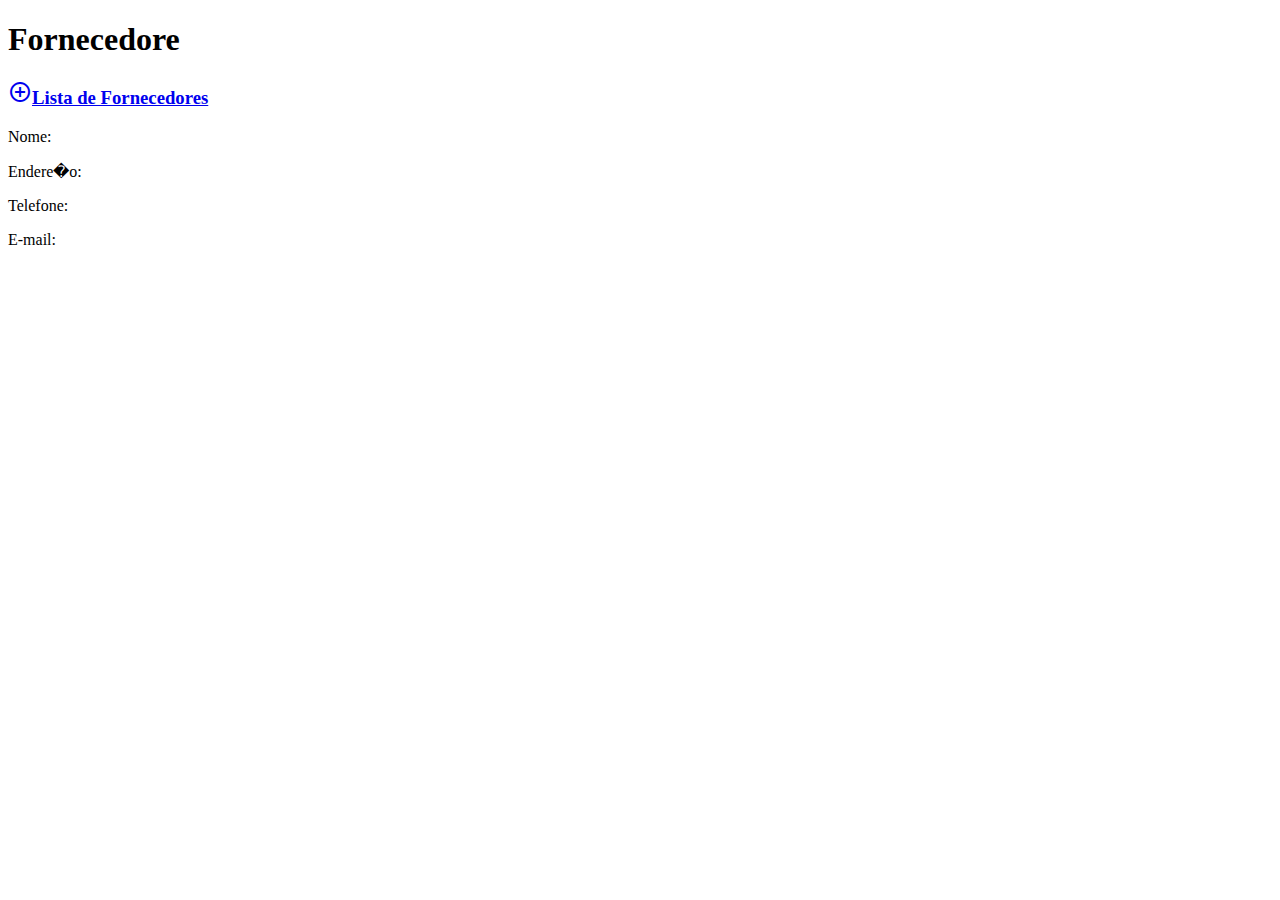
==== src/main/resources/templates/fornecedor/detalhesFornecedor.html @ 39f6841f "passo 8 ok." ====
<!DOCTYPE html>
<html xmlns:th="http://thymeleaf.org"
	xmlns:layout="http://www.ultraq.net.nz/thymeleaf/layout">

<head>
	<title>FornecedorApp</title>
	<link href="https://fonts.googleapis.com/icon?family=Material+Icons" rel="stylesheet">
	<link type="text/css" rel="stylesheet" href="materialize/css/materialize.min.css" media="screen,projection" />
	<meta name="viewport" content="width=device-width, initial-scale=1.0" />
</head>

<body>
	<h1>Fornecedore</h1>
	<h3>
		<a href="listarFornecedores" class="waves-effect waves-light btn">
			<i class="material-icons left">add_circle_outline</i>Lista de Fornecedores
		</a>
	</h3>
	
	<div th:each="fornecedor : ${fornecedor}" class="container">
		<div class="row">
			<p>Nome: <span th:text="${fornecedor.nome}"></span></p>
			<p>Endere�o: <span th:text="${fornecedor.endereco}"></span></p>
			<p>Telefone: <span th:text="${fornecedor.telefone}"></span></p>
			<p>E-mail: <span th:text="${fornecedor.email}"></span></p>
		</div>
	</div>

	<script type="text/javascript" src="materialize/js/materialize.min.js"></script>
</body>
</html>
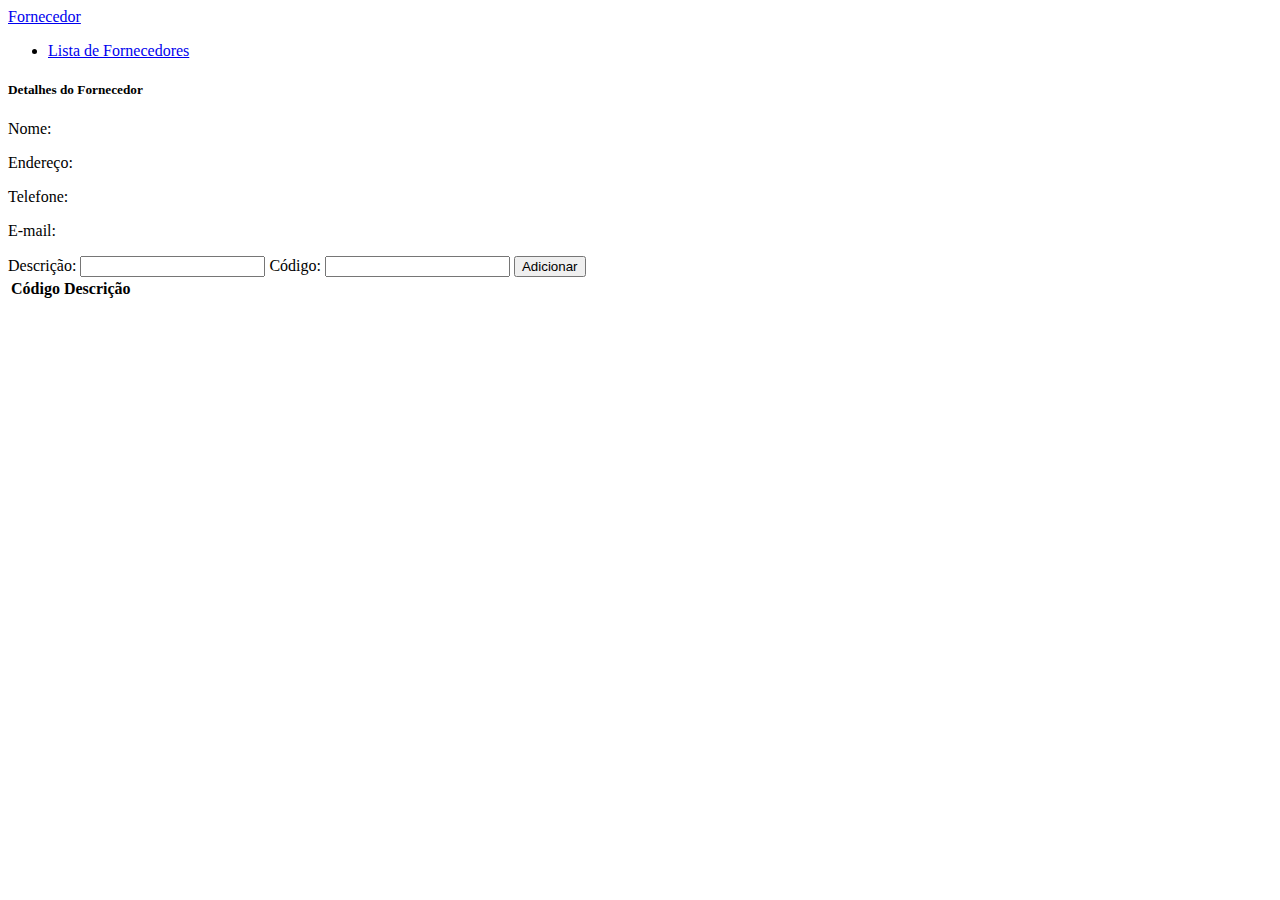
==== commit 616b1230: "Melhorando o layout das páginas html utilizando materialize css" ====
--- a/src/main/resources/templates/fornecedor/detalhesFornecedor.html
+++ b/src/main/resources/templates/fornecedor/detalhesFornecedor.html
@@ -1,30 +1,61 @@
 <!DOCTYPE html>
-<html xmlns:th="http://thymeleaf.org"
-	xmlns:layout="http://www.ultraq.net.nz/thymeleaf/layout">
+<html xmlns:th="http://thymeleaf.org" xmlns:layout="http://www.ultraq.net.nz/thymeleaf/layout">
 
 <head>
 	<title>FornecedorApp</title>
 	<link href="https://fonts.googleapis.com/icon?family=Material+Icons" rel="stylesheet">
 	<link type="text/css" rel="stylesheet" href="materialize/css/materialize.min.css" media="screen,projection" />
+	<link rel="stylesheet" href="style/styleCss.css" />
 	<meta name="viewport" content="width=device-width, initial-scale=1.0" />
+	<meta charset="utf-8"/>
 </head>
 
 <body>
-	<h1>Fornecedore</h1>
-	<h3>
-		<a href="listarFornecedores" class="waves-effect waves-light btn">
-			<i class="material-icons left">add_circle_outline</i>Lista de Fornecedores
-		</a>
-	</h3>
-	
-	<div th:each="fornecedor : ${fornecedor}" class="container">
+	<nav>
+		<div class="nav-wrapper">
+      		<a href="#" class="brand-logo">Fornecedor</a>
+      		<ul id="nav-mobile" class="right hide-on-med-and-down">
+        		<li><a href="listarFornecedores" class="waves-effect waves-light btn">Lista de Fornecedores</a></li>        	
+      		</ul>
+    	</div>
+	</nav>
+
+	<div th:each="fornecedor : ${fornecedor}" class="container detalhesEvento">
+		<h5>Detalhes do Fornecedor</h5>
 		<div class="row">
 			<p>Nome: <span th:text="${fornecedor.nome}"></span></p>
-			<p>Endere�o: <span th:text="${fornecedor.endereco}"></span></p>
+			<p>Endereço: <span th:text="${fornecedor.endereco}"></span></p>
 			<p>Telefone: <span th:text="${fornecedor.telefone}"></span></p>
 			<p>E-mail: <span th:text="${fornecedor.email}"></span></p>
 		</div>
 	</div>
+	
+	<th:block th:include="mensagemValidacao"></th:block>
+
+	<div class="container formFornecedor">
+		<form method="post">
+			Descrição: <input type="text" value="" name="descricao" /> Código: <input
+				type="text" value="" name="codigo" />
+	
+			<button type="submit" class="waves-effect waves-light btn">Adicionar</button>
+		</form>
+	</div>
+		
+	<table class="container tabelaFornecedor">
+		<thead>
+			<tr>
+				<th>Código</th>
+				<th>Descrição</th>	
+			</tr>
+		</thead>
+		
+		<tbody>
+			<tr th:each="produto : ${produtos}">
+				<td><span th:text="${produto.codigo}"></span></td>
+				<td><span th:text="${produto.descricao}"></span></td>
+			</tr>
+		</tbody>
+	</table>
 
 	<script type="text/javascript" src="materialize/js/materialize.min.js"></script>
 </body>
